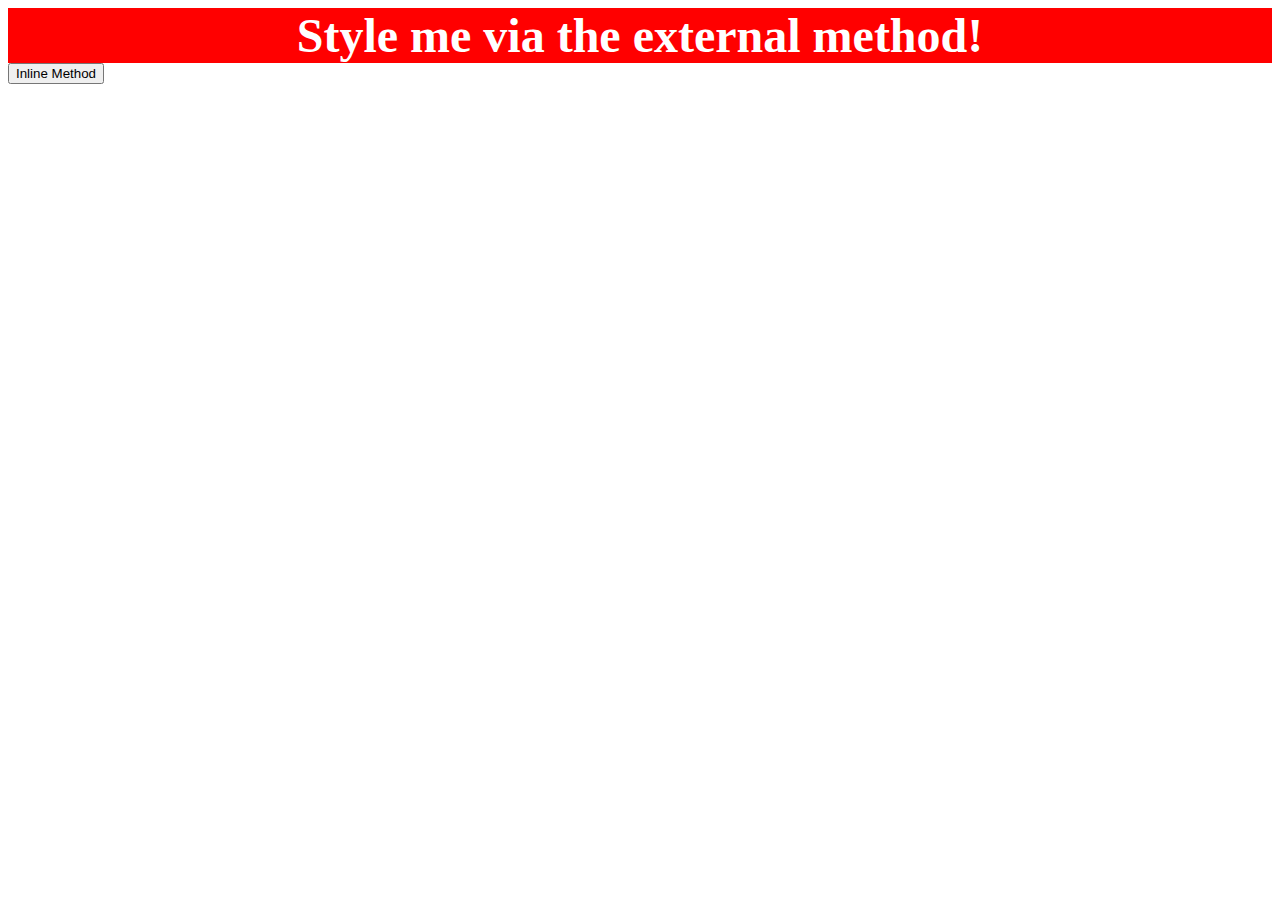
==== foundations/01-css-methods/index.html @ 92ff36a1 "Link to styles.css" ====
<!DOCTYPE html>
<html lang="en">
  <head>
    <meta charset="UTF-8">
    <meta http-equiv="X-UA-Compatible" content="IE=edge">
    <meta name="viewport" content="width=device-width, initial-scale=1.0">
    <title>Methods for Adding CSS</title>
    <link rel="stylesheet" href="styles.css">
  </head>
  <body>
    <div>Style me via the external method!</div>
    <style>
      <p>I would like to be styled with the internal method, please.</p>
  </style>
    <button>Inline Method</button>
  </body>
</html>
---- foundations/01-css-methods/styles.css ----
div {
    text-align:center;
    background-color: red;
    color: white;
    font-size: 48px;
    font-weight: 700;
}
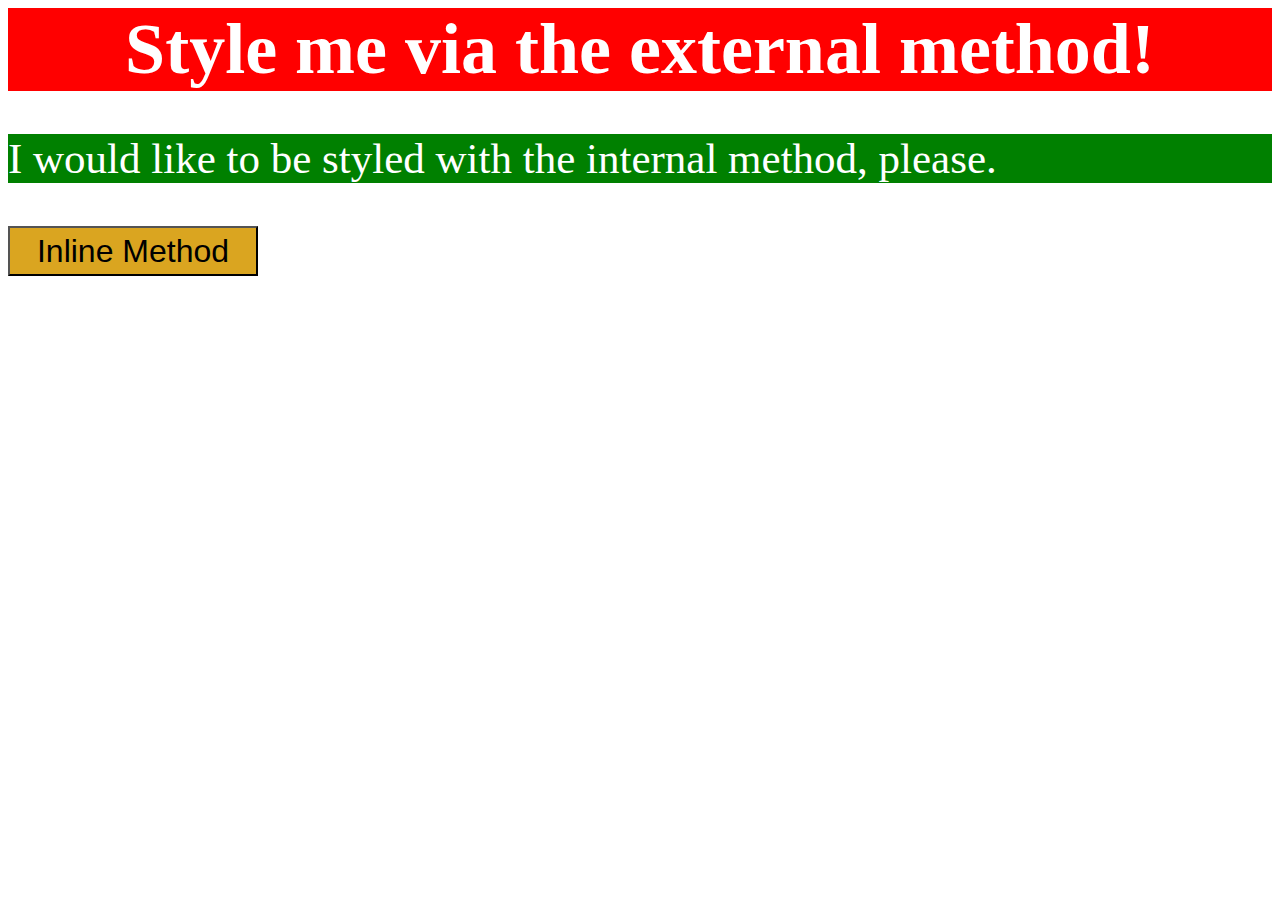
==== commit fb278f50: "Add internal and inline CSS" ====
--- a/foundations/01-css-methods/index.html
+++ b/foundations/01-css-methods/index.html
@@ -6,12 +6,17 @@
     <meta name="viewport" content="width=device-width, initial-scale=1.0">
     <title>Methods for Adding CSS</title>
     <link rel="stylesheet" href="styles.css">
+    <style>
+      p {
+        background-color: green;
+        color:white;
+        font-size:43px;
+      }
+    </style>
   </head>
   <body>
     <div>Style me via the external method!</div>
-    <style>
-      <p>I would like to be styled with the internal method, please.</p>
-  </style>
-    <button>Inline Method</button>
+    <p>I would like to be styled with the internal method, please.</p>
+    <button style="background-color: goldenrod; height: 50px; width: 250px; font-size: 32px;">Inline Method</button>
   </body>
 </html>--- a/foundations/01-css-methods/styles.css
+++ b/foundations/01-css-methods/styles.css
@@ -2,6 +2,6 @@
     text-align:center;
     background-color: red;
     color: white;
-    font-size: 48px;
-    font-weight: 700;
+    font-size: 72px;
+    font-weight: bold;
 }